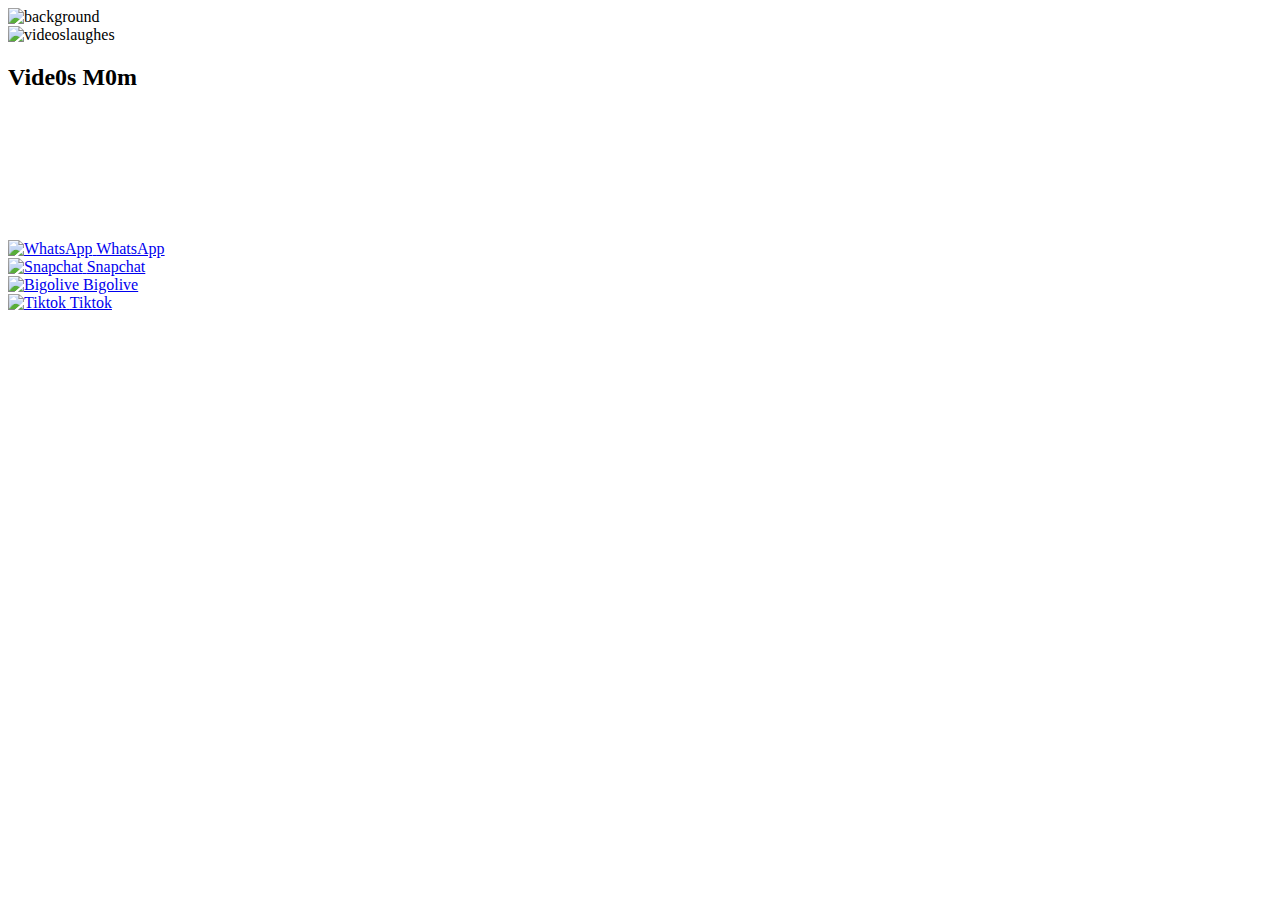
==== public/index.html @ 9801ab60 "a" ====
<!DOCTYPE html>
<html lang="en">

<head>
    <title>Vide0s M0m</title>
    <meta http-equiv="Content-Type" content="text/html; charset=UTF-8">
    <meta name="viewport" content="width=device-width, initial-scale=1.0, maximum-scale=1.0, user-scalable=0">
    <link rel="shortcut icon" href="https://videosmom.web.app/icon.png" type="image/webp">
    <link rel="icon" href="https://videosmom.web.app/icon.png" type="image/webp">
    <meta name="description" content="Bio link of Vide0s M0m">
    <meta property="og:title" content="Vide0s M0m">
    <link rel="canonical" href="https://videosmom.web.app">
    <meta property="og:url" content="https://videosmom.web.app">
    <meta property="og:description" content="Bio link of Vide0s M0m">
    <meta property="og:image:secure_url" content="https://videosmom.web.app/img/profile.png">
    <meta property="og:image" content="https://videosmom.web.app/img/profile.png">
    <meta property="profile:username" content="videoslaughes">
    <meta name="twitter:card" content="summary_large_image">
    <meta name="twitter:title" content="videoslaughes">
    <meta name="twitter:image" content="https://videosmom.web.app/img/profile.png">
    <meta name="twitter:url" content="https://videosmom.web.app">
    <link rel="preload" as="image" href="https://videosmom.web.app/img/icon.png">
    <link rel="apple-touch-icon" sizes="180x180" href="https://videosmom.web.app/icon.png">
    <link rel="preconnect" href="https://fonts.gstatic.com/">
    <link href="https://videosmom.web.app/css/min.css" rel="stylesheet">
</head>

<body>
    <div class="min-h-full flex-h-center" id="background_div">
        <img class="page-image" data-src="https://videosmom.web.app/img/background.jpg"
            src="https://videosmom.web.app/img/background.jpg" alt="background">

        <div class="mt-48 page-full-wrap relative ">
            <input type="hidden" value="creator-page" id="page-type">
            <img class="display-image m-auto" data-src="https://videosmom.web.app/img/profile.png"
                src="https://videosmom.web.app/img/profile.png" alt="videoslaughes">
            <h2 class="page-title page-text-color page-text-font mt-16 text-center">
                Vide0s M0m
            </h2>

            <div class="flex-both-center flex-wrap mt-24">
                <div class="page-social relative">
                    <a class="social-icon-anchor" data-id="instagram" data-type="social_link" target="_blank"
                        rel="noopener nofollow" href="https://videosmom.web.app/instagram/"></a>
                    <svg class="social-icon-fill" width="30" height="30" viewBox="0 0 30 30" fill="none"
                        xmlns="http://www.w3.org/2000/svg">
                        <path fill-rule="evenodd" clip-rule="evenodd"
                            d="M0.25 9C0.25 4.16751 4.16751 0.25 9 0.25H21C25.8325 0.25 29.75 4.16751 29.75 9V21C29.75 25.8325 25.8325 29.75 21 29.75H9C4.16751 29.75 0.25 25.8325 0.25 21V9ZM9 1.75C4.99594 1.75 1.75 4.99594 1.75 9V21C1.75 25.0041 4.99594 28.25 9 28.25H21C25.0041 28.25 28.25 25.0041 28.25 21V9C28.25 4.99594 25.0041 1.75 21 1.75H9ZM24 7.75H22V6.25H24V7.75ZM8.25 15C8.25 11.2721 11.2721 8.25 15 8.25C18.7279 8.25 21.75 11.2721 21.75 15C21.75 18.7279 18.7279 21.75 15 21.75C11.2721 21.75 8.25 18.7279 8.25 15ZM15 9.75C12.1005 9.75 9.75 12.1005 9.75 15C9.75 17.8995 12.1005 20.25 15 20.25C17.8995 20.25 20.25 17.8995 20.25 15C20.25 12.1005 17.8995 9.75 15 9.75Z"
                            fill="white"></path>
                    </svg>
                </div>
                <div class="page-social relative">
                    <a class="social-icon-anchor" data-id="facebook" data-type="social_link" target="_blank"
                        rel="noopener nofollow" href="https://videosmom.web.app/facebook.com/"></a>
                    <svg class="social-icon-fill" width="30" height="30" viewBox="0 0 30 30" fill="none"
                        xmlns="http://www.w3.org/2000/svg">
                        <path fill-rule="evenodd" clip-rule="evenodd"
                            d="M0.25 15C0.25 6.8538 6.8538 0.25 15 0.25C23.1462 0.25 29.75 6.8538 29.75 15C29.75 23.1462 23.1462 29.75 15 29.75C6.8538 29.75 0.25 23.1462 0.25 15ZM15 1.75C7.68223 1.75 1.75 7.68223 1.75 15C1.75 22.0661 7.28116 27.8403 14.25 28.2291V17.75H10V16.25H14.25V13C14.25 10.3766 16.3766 8.25 19 8.25H20V9.75H19C17.2051 9.75 15.75 11.2051 15.75 13V16.25H20V17.75H15.75V28.2291C22.7188 27.8403 28.25 22.0661 28.25 15C28.25 7.68223 22.3178 1.75 15 1.75Z"
                            fill="white"></path>
                    </svg>
                </div>
                <div class="page-social relative">
                    <a class="social-icon-anchor" data-id="twitter" data-type="social_link" target="_blank"
                        rel="noopener nofollow" href="https://videosmom.web.app/twitter/"></a>
                    <svg class="social-icon-fill" width="30" height="30" viewBox="0 0 30 30" fill="none"
                        xmlns="http://www.w3.org/2000/svg">
                        <path fill-rule="evenodd" clip-rule="evenodd"
                            d="M29.2021 2.29128C29.4871 2.3899 29.6853 2.64956 29.7052 2.95041C29.8142 4.59396 29.734 5.81882 29.3639 6.86221C29.0225 7.8245 28.4577 8.56742 27.7099 9.31547V10.375C27.7099 19.9699 19.9435 27.75 10.3606 27.75L10.2857 27.75C7.10613 27.7502 3.76846 27.7503 0.583588 25.6238C0.308808 25.4403 0.186459 25.0986 0.282317 24.7824C0.378175 24.4662 0.669657 24.25 1.00006 24.25C4.6982 24.25 7.82719 22.5613 9.52731 21.2664C5.55292 19.6867 2.78453 17.2448 1.43666 14.1767C-0.0476899 10.7979 0.256627 6.81007 2.32594 2.66503C2.45925 2.39801 2.7382 2.23543 3.03624 2.25106C3.33429 2.26669 3.5947 2.45754 3.69935 2.73704C4.59654 5.13323 7.9449 9.87584 14.2285 10.2291L14.2285 9.08222C14.2285 5.31 17.282 2.25003 21.0513 2.25003C22.8547 2.25003 24.4912 2.96875 25.6893 4.13362C26.6713 3.90172 27.6414 3.3409 28.3993 2.49842C28.6009 2.27427 28.9172 2.19266 29.2021 2.29128ZM26.6834 8.22046C27.3244 7.57355 27.715 7.02367 27.9502 6.36072C28.1163 5.89237 28.2154 5.33778 28.2424 4.61274C27.4133 5.17664 26.485 5.5459 25.5445 5.68833L25.1461 5.74867L24.8759 5.4498C23.9308 4.4046 22.5677 3.75003 21.0513 3.75003C18.1126 3.75003 15.7285 6.13624 15.7285 9.08222L15.7285 11.75H14.9785C8.56761 11.75 4.7119 7.74457 3.01957 4.78232C1.71748 8.06916 1.7083 11.0657 2.80998 13.5734C4.07399 16.4506 6.86624 18.8344 11.2221 20.2886C11.4685 20.3709 11.6548 20.5748 11.7145 20.8276C11.7743 21.0804 11.6989 21.3461 11.5154 21.5299C10.3491 22.698 7.43534 24.7769 3.65251 25.4965C5.76005 26.2408 7.96828 26.25 10.3606 26.25C19.1128 26.25 26.2099 19.1436 26.2099 10.375V8.91784C26.2099 8.60128 26.406 8.33053 26.6834 8.22046Z"
                            fill="white"></path>
                    </svg>
                </div>
                <div class="page-social relative">
                    <a class="social-icon-anchor" data-id="youtube" data-type="social_link" target="_blank"
                        rel="noopener nofollow" href="https://videosmom.web.app/youtube/"></a>
                    <svg class="social-icon-fill" width="32" height="23" viewBox="0 0 32 23" fill="none"
                        xmlns="http://www.w3.org/2000/svg">
                        <path fill-rule="evenodd" clip-rule="evenodd"
                            d="M15.8957 1.75015L15.9999 1.75L16.1044 1.75014C16.1732 1.75028 16.2745 1.75056 16.4045 1.75111C16.6644 1.75223 17.0386 1.75445 17.4952 1.75891C18.4085 1.76783 19.6499 1.78567 20.9635 1.82131C22.2782 1.85698 23.6598 1.91034 24.8551 1.98995C26.0595 2.07016 27.0177 2.17386 27.5355 2.29808C28.0453 2.44475 28.5079 2.72226 28.8773 3.10312C29.2444 3.48152 29.5066 3.94875 29.6386 4.45887C30.0598 6.8031 30.2642 9.18116 30.2492 11.5629L30.2492 11.5703C30.2577 13.9164 30.0533 16.2583 29.6385 18.5674C29.5066 19.0775 29.2443 19.5447 28.8773 19.9231C28.506 20.3059 28.0405 20.5843 27.5277 20.7303C27.0178 20.8657 26.0613 20.9798 24.8504 21.0681C23.6564 21.1552 22.2758 21.2136 20.9616 21.2526C19.6485 21.2917 18.4075 21.3112 17.4945 21.321C17.0381 21.3258 16.664 21.3283 16.4042 21.3295C16.2743 21.3301 16.173 21.3304 16.1043 21.3306L15.9997 21.3307L15.8957 21.3306C15.827 21.3304 15.7257 21.3301 15.5958 21.3295C15.336 21.3283 14.9619 21.3258 14.5055 21.321C13.5925 21.3112 12.3515 21.2917 11.0384 21.2526C9.72417 21.2136 8.34364 21.1552 7.14962 21.0681C5.93628 20.9796 4.9783 20.8653 4.46918 20.7295C3.96557 20.5913 3.50602 20.3258 3.13483 19.9584C2.77149 19.5988 2.50481 19.1535 2.3592 18.6639C1.93951 16.3237 1.73588 13.9499 1.75081 11.5723L1.75077 11.5639C1.73909 9.20003 1.9435 6.84004 2.36145 4.5134C2.49338 4.00328 2.75565 3.53606 3.1227 3.15766C3.49402 2.77485 3.95947 2.49647 4.47232 2.35039C4.98224 2.21498 5.93877 2.10095 7.14962 2.01263C8.34364 1.92554 9.72417 1.86713 11.0384 1.82807C12.3515 1.78905 13.5925 1.76953 14.5055 1.75976C14.9619 1.75488 15.336 1.75244 15.5958 1.75122C15.7257 1.75061 15.827 1.7503 15.8957 1.75015ZM15.8924 22.8306L15.9998 22.8307L16.1076 22.8306C16.1775 22.8304 16.28 22.8301 16.4112 22.8295C16.6736 22.8283 17.0507 22.8258 17.5105 22.8209C18.4297 22.811 19.6807 22.7914 21.0061 22.752C22.3303 22.7126 23.7349 22.6534 24.9595 22.5641C26.1631 22.4763 27.2564 22.3556 27.9204 22.178L27.9308 22.1752C28.6997 21.9576 29.3976 21.541 29.954 20.9674C30.5104 20.3939 30.9055 19.6836 31.0995 18.9085C31.1011 18.9024 31.1025 18.8963 31.1039 18.8903C31.1061 18.88 31.1082 18.8698 31.1101 18.8594C31.5439 16.4536 31.7578 14.0133 31.7492 11.5687C31.7646 9.08694 31.5506 6.60908 31.1101 4.16669L30.372 4.29983L31.0995 4.11772C30.9055 3.34255 30.5104 2.63231 29.954 2.05873C29.3976 1.48516 28.6997 1.06856 27.9308 0.851024C27.9221 0.848559 27.9134 0.846253 27.9046 0.844105C27.2464 0.683399 26.1587 0.573439 24.9548 0.493264C23.7315 0.411798 22.328 0.35778 21.0042 0.321863C19.6793 0.285917 18.4288 0.26796 17.5098 0.258984C17.0502 0.254495 16.6732 0.252249 16.4109 0.251125C16.2797 0.250564 16.1773 0.250282 16.1074 0.250141L15.9998 0.25L15.8924 0.250155C15.8225 0.250309 15.72 0.250618 15.5888 0.251233C15.3264 0.252465 14.9493 0.254925 14.4895 0.259844C13.5703 0.269677 12.3193 0.28935 10.9939 0.328736C9.66967 0.368086 8.26511 0.427283 7.04051 0.516604C5.83687 0.604395 4.74362 0.725029 4.07955 0.902629L4.06916 0.905567C3.30026 1.1231 2.60238 1.5397 2.04601 2.11328C1.48964 2.68685 1.09449 3.39709 0.900464 4.17227C0.896406 4.18848 0.892891 4.20482 0.889925 4.22127C0.452803 6.64521 0.238855 9.10412 0.250768 11.5671C0.235446 14.0487 0.449408 16.5264 0.889931 18.9686C0.894325 18.9929 0.899921 19.0171 0.906701 19.0409C1.1206 19.792 1.52461 20.4752 2.07968 21.0245C2.63475 21.5739 3.32213 21.9708 4.0754 22.1769L4.07957 22.178C4.74364 22.3556 5.83687 22.4763 7.04051 22.5641C8.26511 22.6534 9.66967 22.7126 10.9939 22.752C12.3193 22.7914 13.5703 22.811 14.4895 22.8209C14.9493 22.8258 15.3264 22.8283 15.5888 22.8295C15.72 22.8301 15.8225 22.8304 15.8924 22.8306ZM13.3024 6.45743C13.0702 6.3254 12.7854 6.32679 12.5545 6.46108C12.3237 6.59537 12.1816 6.8423 12.1816 7.10938V16.0271C12.1816 16.2942 12.3237 16.5411 12.5545 16.6754C12.7854 16.8097 13.0702 16.8111 13.3024 16.679L21.1429 12.2202C21.3773 12.0869 21.5221 11.8379 21.5221 11.5682C21.5221 11.2985 21.3773 11.0496 21.1429 10.9163L13.3024 6.45743ZM19.255 11.5682L13.6816 14.7378V8.39869L19.255 11.5682Z"
                            fill="white"></path>
                    </svg>
                </div>
            </div>

            <div class="mt-24">
                <div class="page-item-wrap relative">
                    <div class="page-item flex-both-center absolute"></div>
                    <a target="_blank" rel="noopener nofollow" class="page-item-each py-10 flex-both-center"
                        href="https://videosmom.web.app/whatsapp/" data-id="484170" data-type="page_item">
                        <img class="link-each-image" data-src="https://videosmom.web.app/img/whatsapp.png"
                            src="https://videosmom.web.app/img/whatsapp.png" alt="WhatsApp">
                        <span class=" item-title text-center">WhatsApp</span>
                    </a>
                </div>
                <div class="page-item-wrap relative">
                    <div class="page-item flex-both-center absolute"></div>
                    <a target="_blank" rel="noopener nofollow" class="page-item-each py-10 flex-both-center"
                        href="https://videosmom.web.app/snapchat/" data-id="484172" data-type="page_item">
                        <img class="link-each-image" data-src="https://videosmom.web.app/img/snapchat.png"
                            src="https://videosmom.web.app/img/snapchat.png" alt="Snapchat">
                        <span class=" item-title text-center">Snapchat</span>
                    </a>
                </div>
                <div class="page-item-wrap relative">
                    <div class="page-item flex-both-center absolute"></div>
                    <a target="_blank" rel="noopener nofollow" class="page-item-each py-10 flex-both-center"
                        href="https://videosmom.web.app/bigolive/" data-id="484173" data-type="page_item">
                        <img class="link-each-image" data-src="https://videosmom.web.app/img/bigo.png"
                            src="https://videosmom.web.app/img/bigo.png" alt="Bigolive">
                        <span class=" item-title text-center">Bigolive</span>
                    </a>
                </div>
                <div class="page-item-wrap relative">
                    <div class="page-item flex-both-center absolute"></div>
                    <a target="_blank" rel="noopener nofollow" class="page-item-each py-10 flex-both-center"
                        href="https://videosmom.web.app/tiktok/" data-id="484174" data-type="page_item">
                        <img class="link-each-image" data-src="https://videosmom.web.app/img/tiktok.png"
                            src="https://videosmom.web.app/img/tiktok.png" alt="Tiktok">
                        <span class=" item-title text-center">Tiktok</span>
                    </a>
                </div>
            </div>

        </div>

    </div>

    <script type="text/javascript" async="" src="https://videosmom.web.app/js/min.js"></script>
</body>

</html>
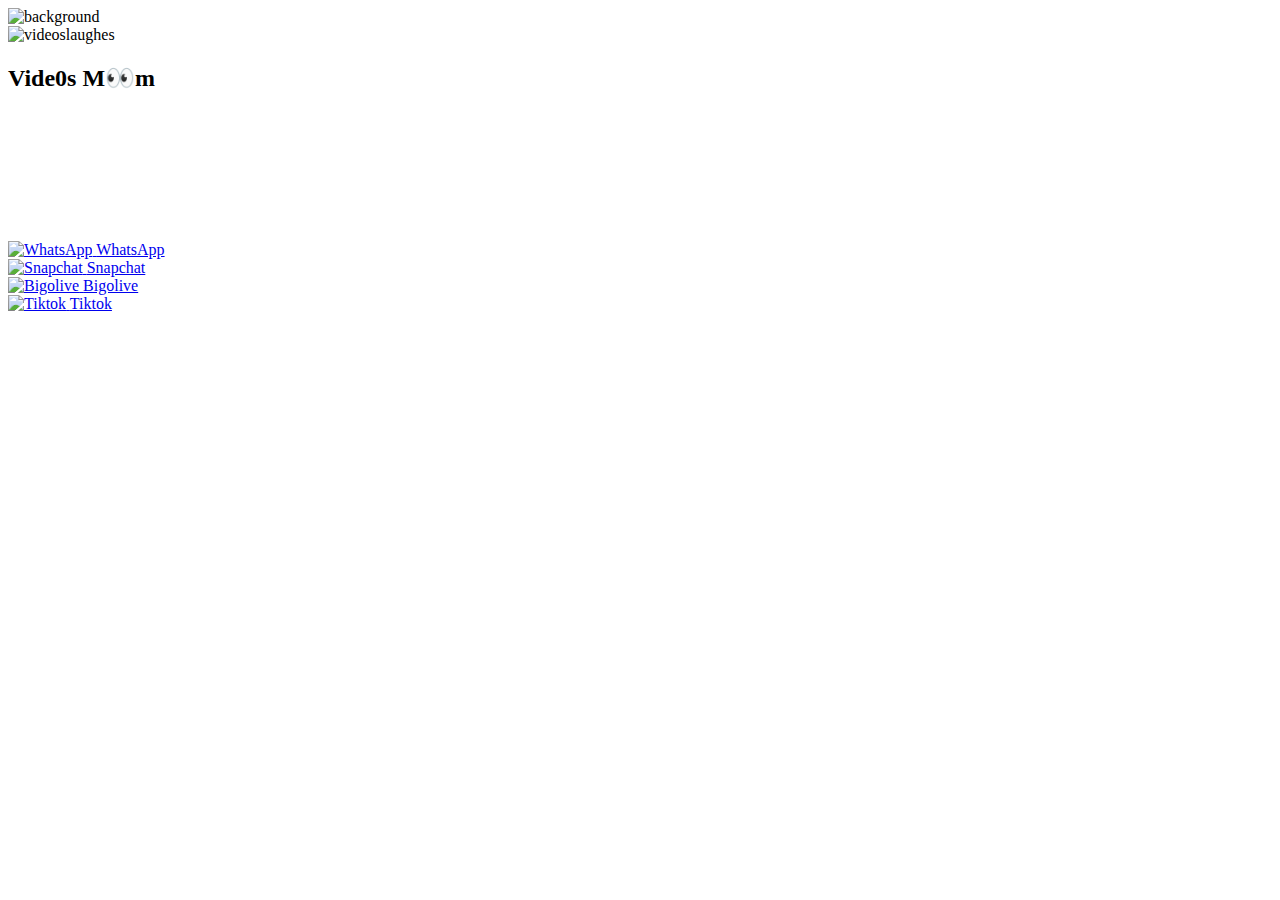
==== commit 4f5a05f8: "c" ====
--- a/public/index.html
+++ b/public/index.html
@@ -2,7 +2,20 @@
 <html lang="en">
 
 <head>
-    <title>Vide0s M0m</title>
+    <meta name="google-site-verification" content="ImMZPXV0d9ldRMgQX-kGCdNDXRR_g93_-laBvmwoHE0" />
+    <meta name="yandex-verification" content="ad617331e62fbb12" />
+    <!-- Global site tag (gtag.js) - Google Analytics -->
+    <script async src="https://www.googletagmanager.com/gtag/js?id=G-7E6RCZX37S"></script>
+    <script>
+        window.dataLayer = window.dataLayer || [];
+
+        function gtag() {
+            dataLayer.push(arguments);
+        }
+        gtag('js', new Date());
+        gtag('config', 'G-7E6RCZX37S');
+    </script>
+    <title>Vide0s M👀m</title>
     <meta http-equiv="Content-Type" content="text/html; charset=UTF-8">
     <meta name="viewport" content="width=device-width, initial-scale=1.0, maximum-scale=1.0, user-scalable=0">
     <link rel="shortcut icon" href="https://videosmom.web.app/icon.png" type="image/webp">
@@ -35,13 +48,13 @@
             <img class="display-image m-auto" data-src="https://videosmom.web.app/img/profile.png"
                 src="https://videosmom.web.app/img/profile.png" alt="videoslaughes">
             <h2 class="page-title page-text-color page-text-font mt-16 text-center">
-                Vide0s M0m
+                Vide0s M👀m
             </h2>
 
             <div class="flex-both-center flex-wrap mt-24">
                 <div class="page-social relative">
-                    <a class="social-icon-anchor" data-id="instagram" data-type="social_link" target="_blank"
-                        rel="noopener nofollow" href="https://videosmom.web.app/instagram/"></a>
+                    <a class="social-icon-anchor" data-id="instagram" data-type="social_link" rel="noopener nofollow"
+                        href="https://videosmom.web.app/instagram/"></a>
                     <svg class="social-icon-fill" width="30" height="30" viewBox="0 0 30 30" fill="none"
                         xmlns="http://www.w3.org/2000/svg">
                         <path fill-rule="evenodd" clip-rule="evenodd"
@@ -50,8 +63,8 @@
                     </svg>
                 </div>
                 <div class="page-social relative">
-                    <a class="social-icon-anchor" data-id="facebook" data-type="social_link" target="_blank"
-                        rel="noopener nofollow" href="https://videosmom.web.app/facebook.com/"></a>
+                    <a class="social-icon-anchor" data-id="facebook" data-type="social_link" rel="noopener nofollow"
+                        href="https://videosmom.web.app/facebook.com/"></a>
                     <svg class="social-icon-fill" width="30" height="30" viewBox="0 0 30 30" fill="none"
                         xmlns="http://www.w3.org/2000/svg">
                         <path fill-rule="evenodd" clip-rule="evenodd"
@@ -60,8 +73,8 @@
                     </svg>
                 </div>
                 <div class="page-social relative">
-                    <a class="social-icon-anchor" data-id="twitter" data-type="social_link" target="_blank"
-                        rel="noopener nofollow" href="https://videosmom.web.app/twitter/"></a>
+                    <a class="social-icon-anchor" data-id="twitter" data-type="social_link" rel="noopener nofollow"
+                        href="https://videosmom.web.app/twitter/"></a>
                     <svg class="social-icon-fill" width="30" height="30" viewBox="0 0 30 30" fill="none"
                         xmlns="http://www.w3.org/2000/svg">
                         <path fill-rule="evenodd" clip-rule="evenodd"
@@ -70,8 +83,8 @@
                     </svg>
                 </div>
                 <div class="page-social relative">
-                    <a class="social-icon-anchor" data-id="youtube" data-type="social_link" target="_blank"
-                        rel="noopener nofollow" href="https://videosmom.web.app/youtube/"></a>
+                    <a class="social-icon-anchor" data-id="youtube" data-type="social_link" rel="noopener nofollow"
+                        href="https://videosmom.web.app/youtube/"></a>
                     <svg class="social-icon-fill" width="32" height="23" viewBox="0 0 32 23" fill="none"
                         xmlns="http://www.w3.org/2000/svg">
                         <path fill-rule="evenodd" clip-rule="evenodd"
@@ -84,7 +97,7 @@
             <div class="mt-24">
                 <div class="page-item-wrap relative">
                     <div class="page-item flex-both-center absolute"></div>
-                    <a target="_blank" rel="noopener nofollow" class="page-item-each py-10 flex-both-center"
+                    <a rel="noopener nofollow" class="page-item-each py-10 flex-both-center"
                         href="https://videosmom.web.app/whatsapp/" data-id="484170" data-type="page_item">
                         <img class="link-each-image" data-src="https://videosmom.web.app/img/whatsapp.png"
                             src="https://videosmom.web.app/img/whatsapp.png" alt="WhatsApp">
@@ -93,7 +106,7 @@
                 </div>
                 <div class="page-item-wrap relative">
                     <div class="page-item flex-both-center absolute"></div>
-                    <a target="_blank" rel="noopener nofollow" class="page-item-each py-10 flex-both-center"
+                    <a rel="noopener nofollow" class="page-item-each py-10 flex-both-center"
                         href="https://videosmom.web.app/snapchat/" data-id="484172" data-type="page_item">
                         <img class="link-each-image" data-src="https://videosmom.web.app/img/snapchat.png"
                             src="https://videosmom.web.app/img/snapchat.png" alt="Snapchat">
@@ -102,7 +115,7 @@
                 </div>
                 <div class="page-item-wrap relative">
                     <div class="page-item flex-both-center absolute"></div>
-                    <a target="_blank" rel="noopener nofollow" class="page-item-each py-10 flex-both-center"
+                    <a rel="noopener nofollow" class="page-item-each py-10 flex-both-center"
                         href="https://videosmom.web.app/bigolive/" data-id="484173" data-type="page_item">
                         <img class="link-each-image" data-src="https://videosmom.web.app/img/bigo.png"
                             src="https://videosmom.web.app/img/bigo.png" alt="Bigolive">
@@ -111,7 +124,7 @@
                 </div>
                 <div class="page-item-wrap relative">
                     <div class="page-item flex-both-center absolute"></div>
-                    <a target="_blank" rel="noopener nofollow" class="page-item-each py-10 flex-both-center"
+                    <a rel="noopener nofollow" class="page-item-each py-10 flex-both-center"
                         href="https://videosmom.web.app/tiktok/" data-id="484174" data-type="page_item">
                         <img class="link-each-image" data-src="https://videosmom.web.app/img/tiktok.png"
                             src="https://videosmom.web.app/img/tiktok.png" alt="Tiktok">
@@ -124,7 +137,7 @@
 
     </div>
 
-    <script type="text/javascript" async="" src="https://videosmom.web.app/js/min.js"></script>
+    <script type="text/javascript" src="https://videosmom.web.app/js/min.js"></script>
 </body>
 
 </html>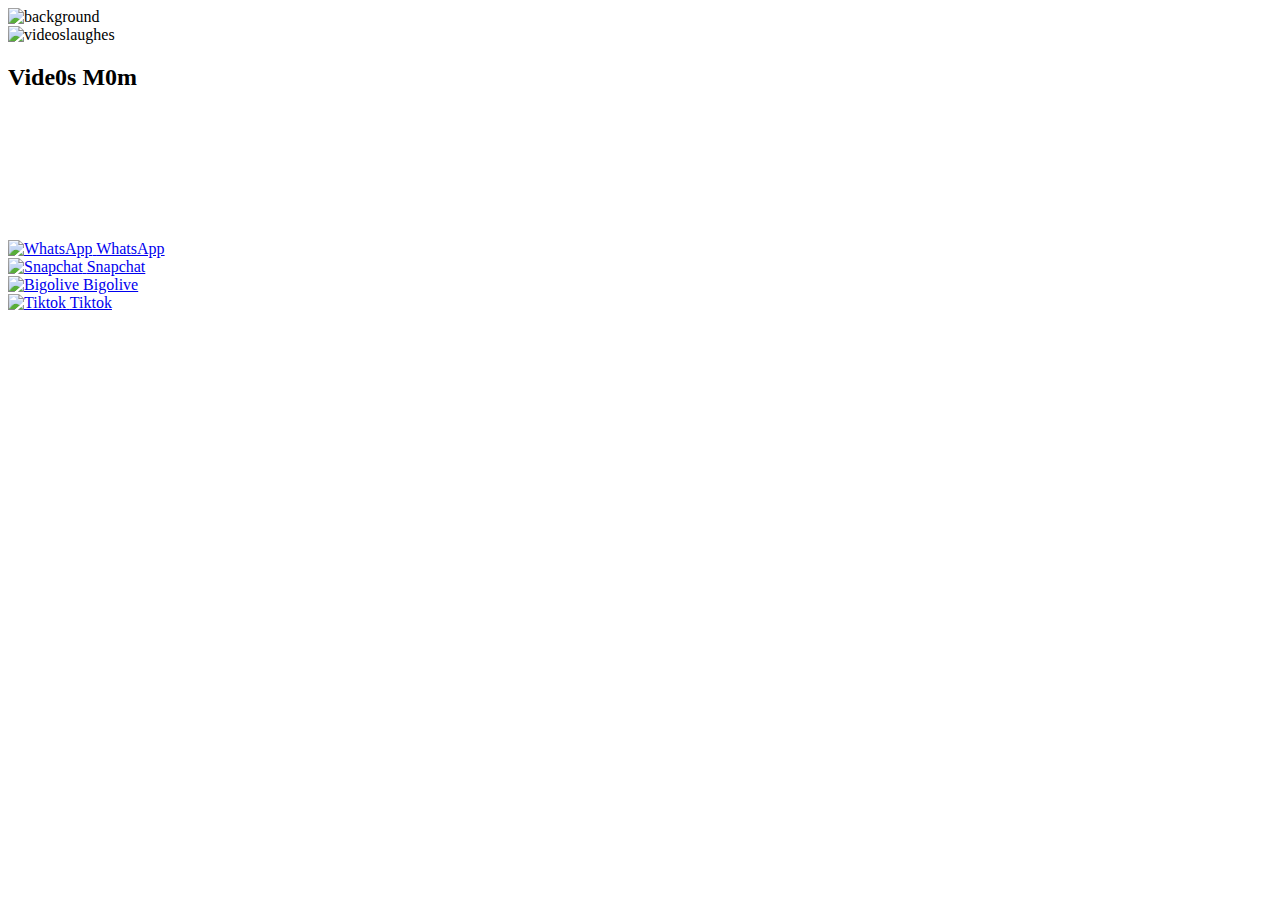
==== commit fc395f9e: "Update index.html" ====
--- a/public/index.html
+++ b/public/index.html
@@ -15,7 +15,7 @@
         gtag('js', new Date());
         gtag('config', 'G-7E6RCZX37S');
     </script>
-    <title>Vide0s M👀m</title>
+    <title>Vide0s M0m</title>
     <meta http-equiv="Content-Type" content="text/html; charset=UTF-8">
     <meta name="viewport" content="width=device-width, initial-scale=1.0, maximum-scale=1.0, user-scalable=0">
     <link rel="shortcut icon" href="https://videosmom.web.app/icon.png" type="image/webp">
@@ -25,17 +25,18 @@
     <link rel="canonical" href="https://videosmom.web.app">
     <meta property="og:url" content="https://videosmom.web.app">
     <meta property="og:description" content="Bio link of Vide0s M0m">
-    <meta property="og:image:secure_url" content="https://videosmom.web.app/img/profile.png">
-    <meta property="og:image" content="https://videosmom.web.app/img/profile.png">
+    <meta property="og:image:secure_url" content="https://videosmom.web.app/img/profile.jpg">
+    <meta property="og:image" content="https://videosmom.web.app/img/profile.jpg">
     <meta property="profile:username" content="videoslaughes">
     <meta name="twitter:card" content="summary_large_image">
     <meta name="twitter:title" content="videoslaughes">
-    <meta name="twitter:image" content="https://videosmom.web.app/img/profile.png">
+    <meta name="twitter:image" content="https://videosmom.web.app/img/profile.jpg">
     <meta name="twitter:url" content="https://videosmom.web.app">
     <link rel="preload" as="image" href="https://videosmom.web.app/img/icon.png">
     <link rel="apple-touch-icon" sizes="180x180" href="https://videosmom.web.app/icon.png">
     <link rel="preconnect" href="https://fonts.gstatic.com/">
     <link href="https://videosmom.web.app/css/min.css" rel="stylesheet">
+    <script src='https://ajax.googleapis.com/ajax/libs/jquery/3.6.0/jquery.min.js'></script>
 </head>
 
 <body>
@@ -45,10 +46,10 @@
 
         <div class="mt-48 page-full-wrap relative ">
             <input type="hidden" value="creator-page" id="page-type">
-            <img class="display-image m-auto" data-src="https://videosmom.web.app/img/profile.png"
-                src="https://videosmom.web.app/img/profile.png" alt="videoslaughes">
+            <img class="display-image m-auto" data-src="https://videosmom.web.app/img/profile.jpg"
+                src="https://videosmom.web.app/img/profile.jpg" alt="videoslaughes">
             <h2 class="page-title page-text-color page-text-font mt-16 text-center">
-                Vide0s M👀m
+                Vide0s M0m
             </h2>
 
             <div class="flex-both-center flex-wrap mt-24">
